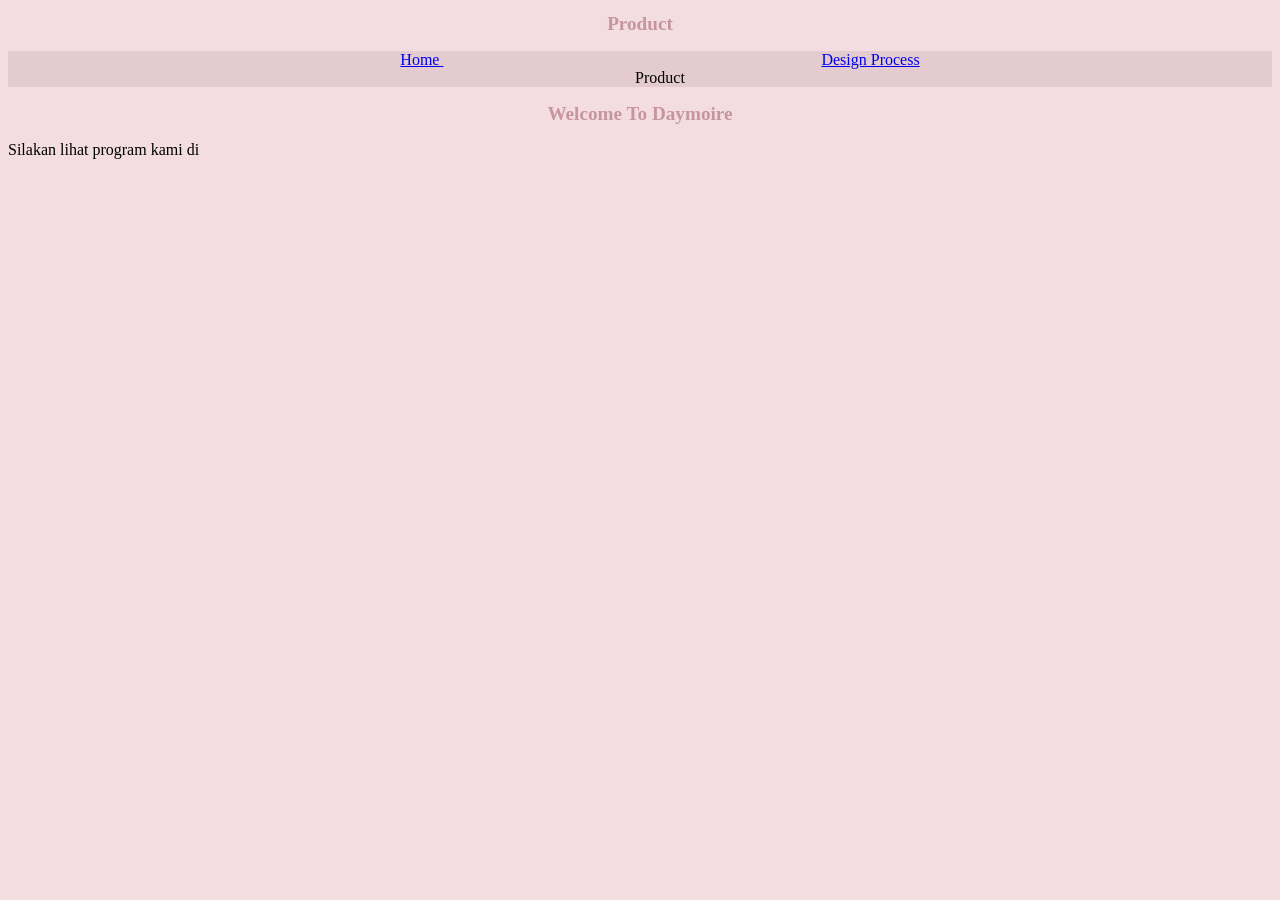
==== Product.html @ 2abc787c "Update Product.html" ====
<!doctype html>

<html>
           <head>
           <link rel="stylesheet" href="styles.css">

     </head>

     <body>

         <h1>Product</h1>
        
    <Ul>
         <li><a href="index.html"> Home </a></Li>
         <li><a href="Designprocess"> Design Process </a></li>
         <li>Product</li>
    </Ul>
      <h1>Welcome To Daymoire </h1>
      <p>Silakan lihat program kami di<a href="https://tskei27-gmail-com.trinket.io/sites/python-fa572976be0b"sini</p>
---- styles.css ----
/* Place your CSS styles in this file */
body{background-color:rgb(243, 221, 225);}

h1 {
    text-align: center;
    font-family: "CASTELLAR", CASTELLAR;
    font-weight: bold;
    color:rgb(198, 149, 158);
    font-size: larger;
    ;
}

ul {list-style-type: none;
background-color :rgb(227, 203, 207);
text-align: center; }

p {
    color :black;
        text-align: left;
    font-size:medium;
}

li {display: inline;padding: 5cm;}

p2 {
    text-align:center;
    font-size:medium;
    color:black;
}

p3 {
    text-align: left;
    font size:medium;
}
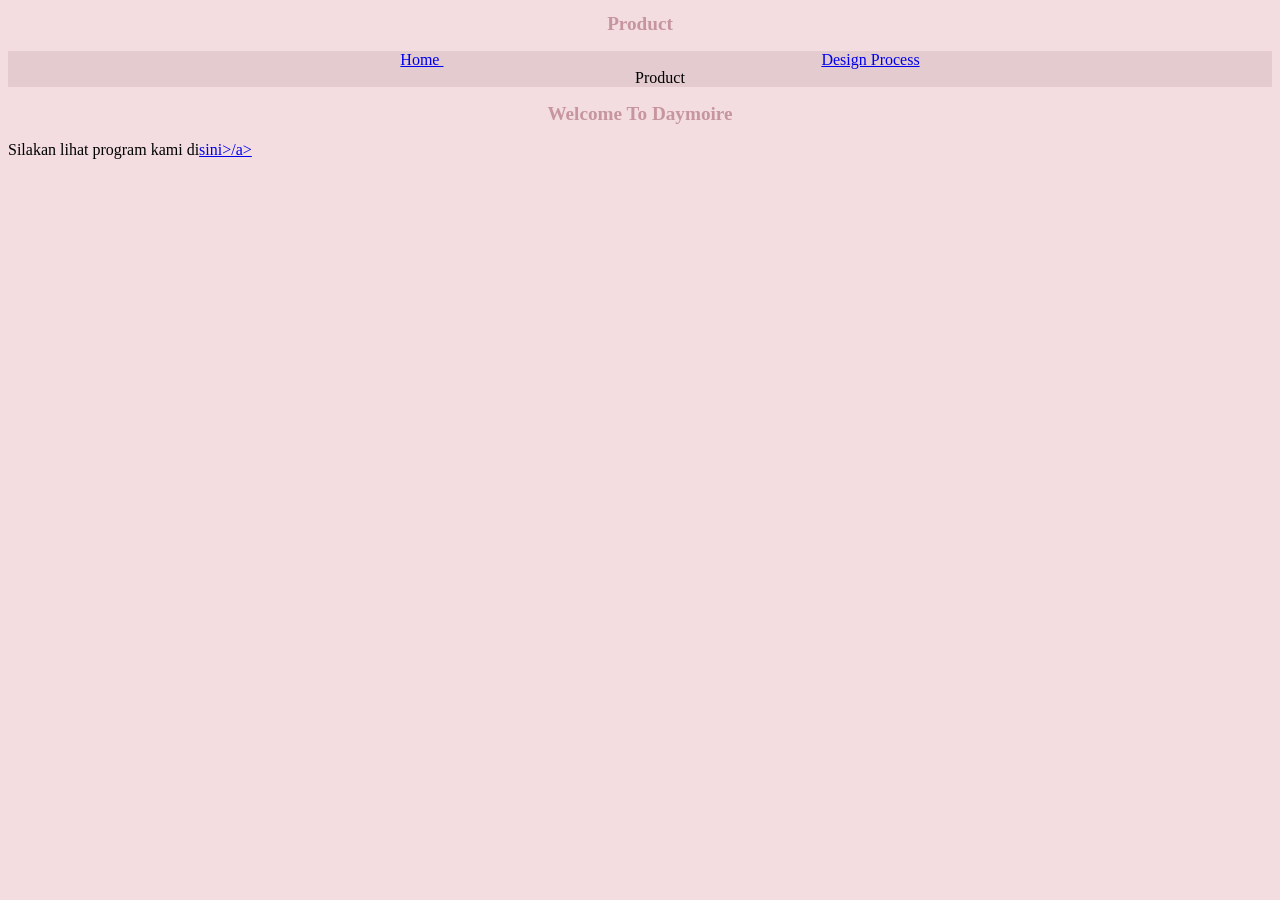
==== commit 9b34daff: "Update Product.html" ====
--- a/Product.html
+++ b/Product.html
@@ -16,7 +16,7 @@
          <li>Product</li>
     </Ul>
       <h1>Welcome To Daymoire </h1>
-      <p>Silakan lihat program kami di<a href="https://tskei27-gmail-com.trinket.io/sites/python-fa572976be0b"sini</p>
+      <p>Silakan lihat program kami di<a href="https://tskei27-gmail-com.trinket.io/sites/python-fa572976be0b">sini>/a></p>
 
 
 
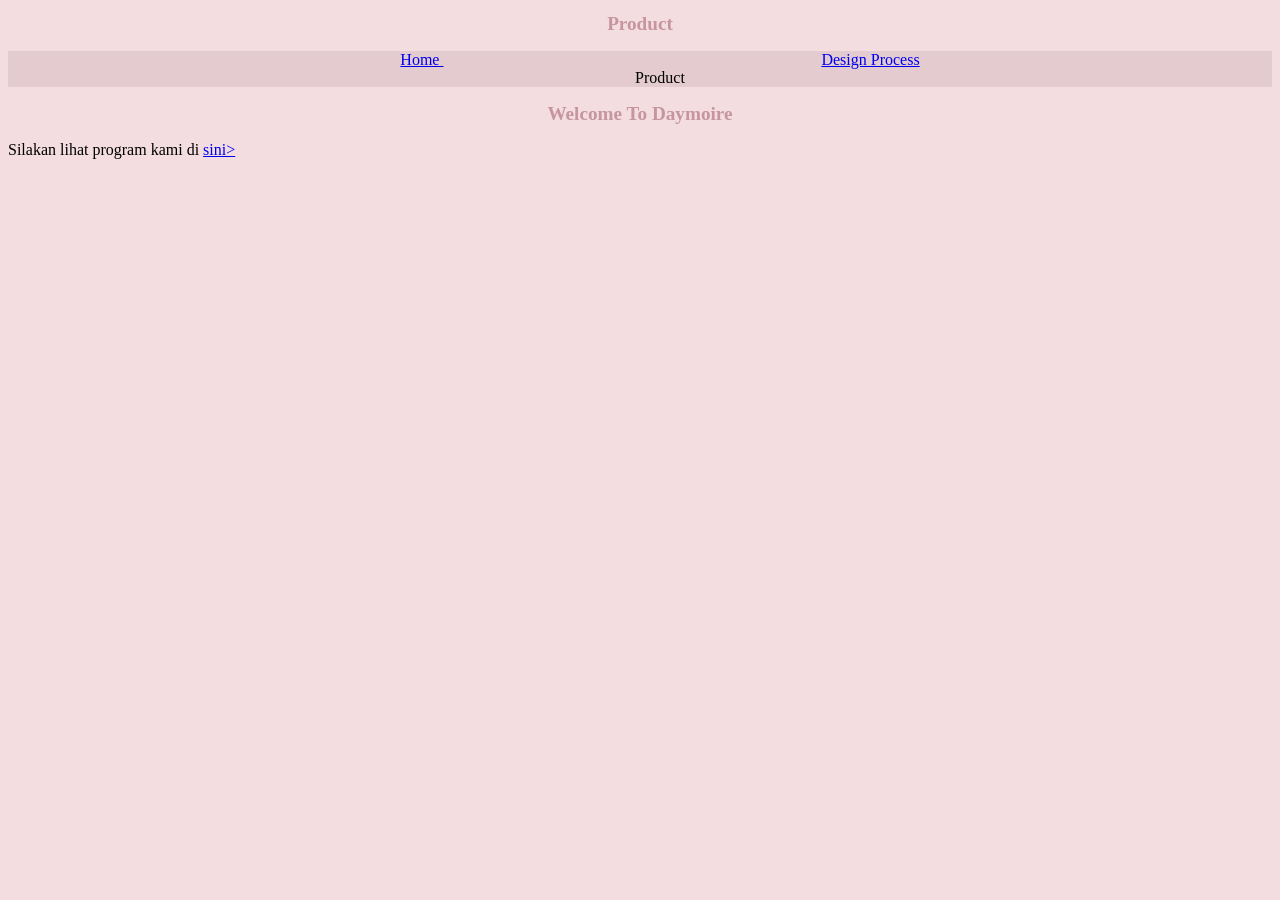
==== commit a8a15c32: "Update Product.html" ====
--- a/Product.html
+++ b/Product.html
@@ -16,7 +16,7 @@
          <li>Product</li>
     </Ul>
       <h1>Welcome To Daymoire </h1>
-      <p>Silakan lihat program kami di<a href="https://tskei27-gmail-com.trinket.io/sites/python-fa572976be0b">sini>/a></p>
+      <p>Silakan lihat program kami di <a href="https://tskei27-gmail-com.trinket.io/sites/python-fa572976be0b">sini></a></p>
 
 
 
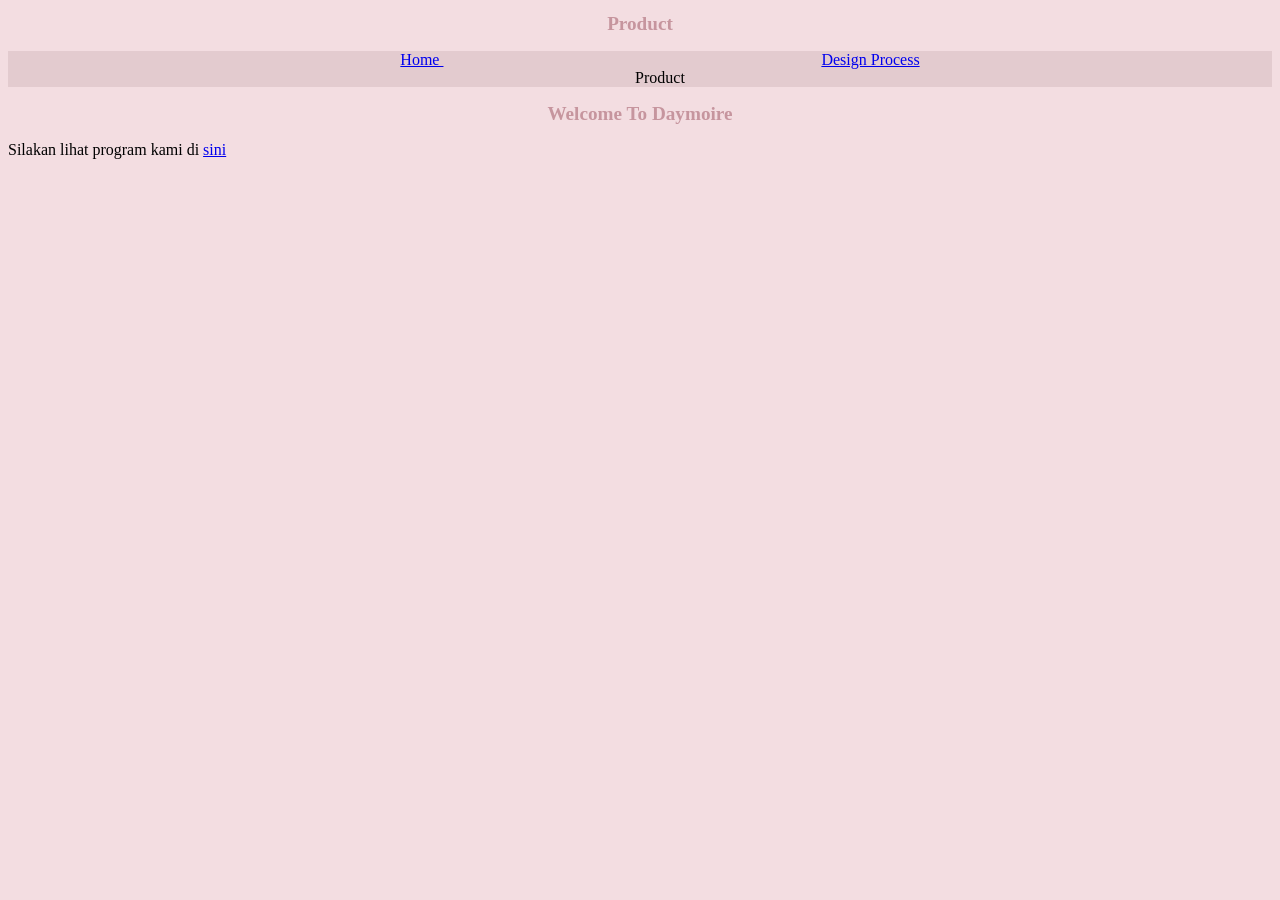
==== commit 303fe7c2: "Update Product.html" ====
--- a/Product.html
+++ b/Product.html
@@ -16,7 +16,7 @@
          <li>Product</li>
     </Ul>
       <h1>Welcome To Daymoire </h1>
-      <p>Silakan lihat program kami di <a href="https://tskei27-gmail-com.trinket.io/sites/python-fa572976be0b">sini></a></p>
+      <p>Silakan lihat program kami di <a href="https://tskei27-gmail-com.trinket.io/sites/python-fa572976be0b">sini</a></p>
 
 
 
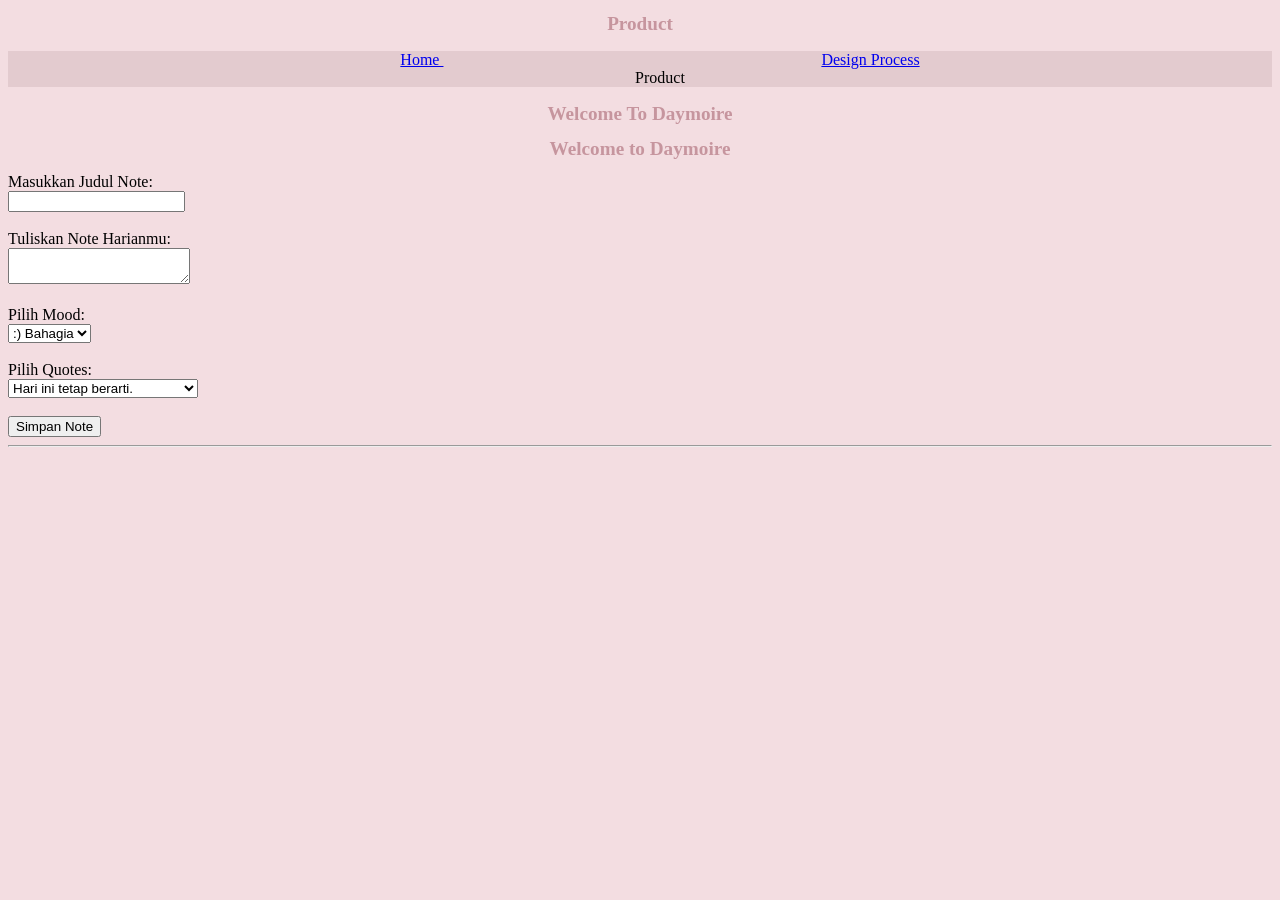
==== commit 71101f12: "Update Product.html" ====
--- a/Product.html
+++ b/Product.html
@@ -16,7 +16,62 @@
          <li>Product</li>
     </Ul>
       <h1>Welcome To Daymoire </h1>
-      <p>Silakan lihat program kami di <a href="https://tskei27-gmail-com.trinket.io/sites/python-fa572976be0b">sini</a></p>
+     <!DOCTYPE html>
+<html lang="id">
+<head>
+    <meta charset="UTF-8">
+    <meta name="viewport" content="width=device-width, initial-scale=1.0">
+    <title>Daymoire</title>
+</head>
+<body>
+
+    <h1>Welcome to Daymoire</h1>
+
+    <label>Masukkan Judul Note:</label><br>
+    <input type="text" id="judul"><br><br>
+
+    <label>Tuliskan Note Harianmu:</label><br>
+    <textarea id="note"></textarea><br><br>
+
+    <label>Pilih Mood:</label><br>
+    <select id="mood">
+        <option value=":) Bahagia">:) Bahagia</option>
+        <option value=":( Sedih">:( Sedih</option>
+    </select><br><br>
+
+    <label>Pilih Quotes:</label><br>
+    <select id="quotes">
+        <option value="Hari ini tetap berarti.">Hari ini tetap berarti.</option>
+        <option value="Semua perasaan valid.">Semua perasaan valid.</option>
+        <option value="Nikmati setiap proses hidup.">Nikmati setiap proses hidup.</option>
+    </select><br><br>
+
+    <button onclick="simpanNote()">Simpan Note</button>
+
+    <hr>
+
+    <div id="hasil"></div>
+
+    <script>
+        function simpanNote() {
+            let judul = document.getElementById("judul").value;
+            let note = document.getElementById("note").value;
+            let mood = document.getElementById("mood").value;
+            let quotes = document.getElementById("quotes").value;
+
+            document.getElementById("hasil").innerHTML = `
+                <h2>HASIL DAYMOIRE</h2>
+                <p><b>Judul Note:</b> ${judul}</p>
+                <p><b>Isi Note:</b> ${note}</p>
+                <p><b>Mood:</b> ${mood}</p>
+                <p><b>Quotes:</b> ${quotes}</p>
+                <p><b>Note berhasil disimpan :)</b></p>
+            `;
+        }
+    </script>
+
+</body>
+</html>
 
 
 
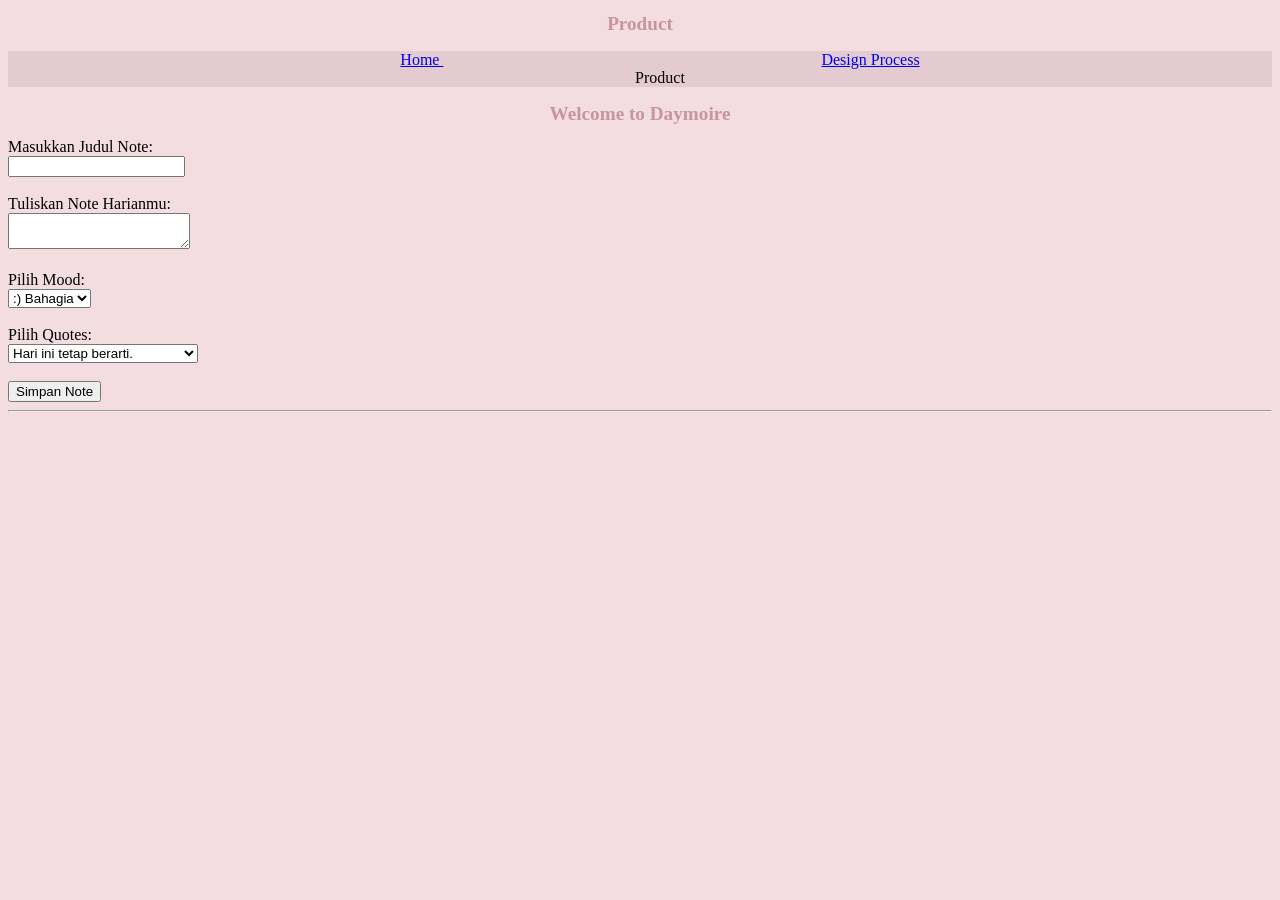
==== commit 66413583: "Update Product.html" ====
--- a/Product.html
+++ b/Product.html
@@ -15,7 +15,7 @@
          <li><a href="Designprocess"> Design Process </a></li>
          <li>Product</li>
     </Ul>
-      <h1>Welcome To Daymoire </h1>
+      
      <!DOCTYPE html>
 <html lang="id">
 <head>
